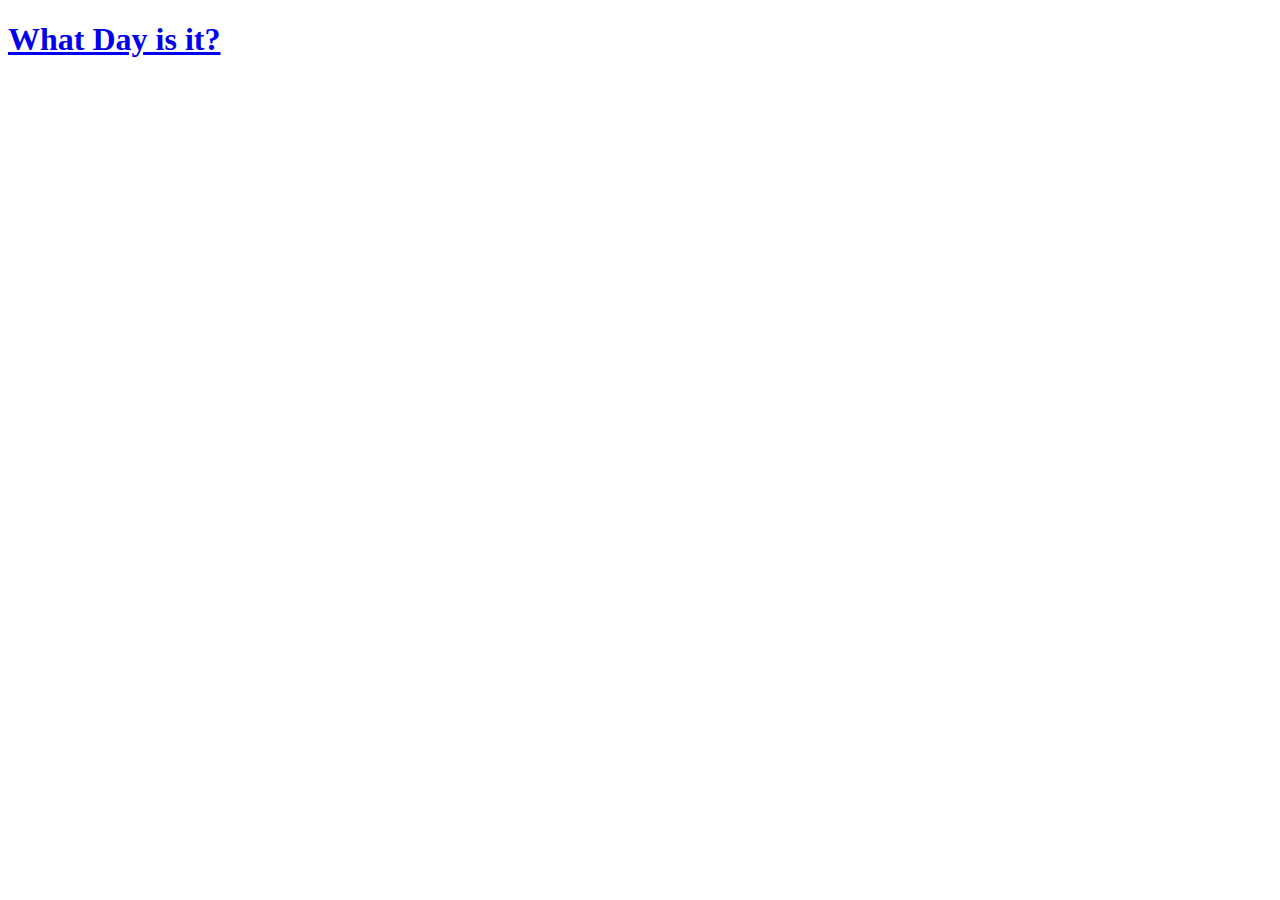
==== index.html @ 7ef88c2c "Add files via upload" ====
<!DOCTYPE html>
<html lang="en">
<head>
    <meta charset="UTF-8">
    <meta name="viewport" content="width=device-width, initial-scale=1.0">
    <title>Sup </title>
</head>
<body>

<h1>
    <a href="day.html"> What Day is it? </a>
   </h1> 

</body>
</html>
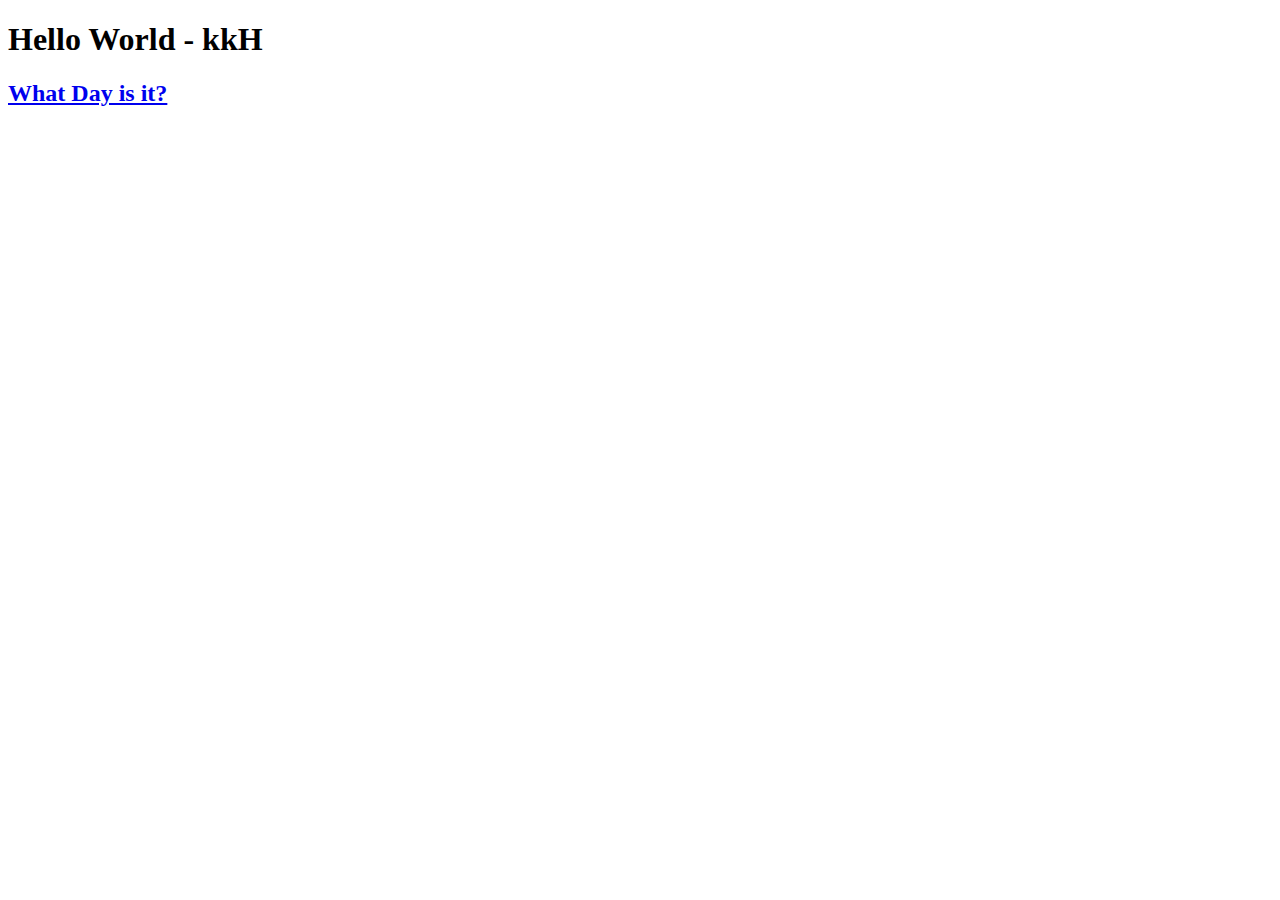
==== commit 65a3a59d: "Adding style" ====
--- a/index.html
+++ b/index.html
@@ -3,13 +3,16 @@
 <head>
     <meta charset="UTF-8">
     <meta name="viewport" content="width=device-width, initial-scale=1.0">
-    <title>Sup </title>
+    <link rel="stylesheet" href="styles.css">
+
+    
+    <title>Sup World </title>
 </head>
 <body>
-
-<h1>
+<h1>Hello World - kkH</h1> 
+<h2>
     <a href="day.html"> What Day is it? </a>
-   </h1> 
+   </h2> 
 
 </body>
 </html>
--- a/styles.css
+++ b/styles.css
@@ -0,0 +1,82 @@
+{\rtf1\ansi\ansicpg1252\cocoartf2638
+\cocoatextscaling0\cocoaplatform0{\fonttbl\f0\fswiss\fcharset0 Helvetica;}
+{\colortbl;\red255\green255\blue255;}
+{\*\expandedcolortbl;;}
+\margl1440\margr1440\vieww11520\viewh8400\viewkind0
+\pard\tx720\tx1440\tx2160\tx2880\tx3600\tx4320\tx5040\tx5760\tx6480\tx7200\tx7920\tx8640\pardirnatural\partightenfactor0
+
+\f0\fs24 \cf0 /* General Reset */\
+* \{\
+    margin: 0;\
+    padding: 0;\
+    box-sizing: border-box;\
+    font-family: Arial, sans-serif;\
+\}\
+\
+/* Body Styling */\
+body \{\
+    background-color: #f5f5f5;\
+    color: #333;\
+    line-height: 1.6;\
+\}\
+\
+/* Container */\
+.container \{\
+    width: 90%;\
+    max-width: 1200px;\
+    margin: 0 auto;\
+\}\
+\
+/* Header */\
+header \{\
+    background: #333;\
+    color: #fff;\
+    padding: 1rem 0;\
+    text-align: center;\
+\}\
+\
+/* Navigation */\
+nav ul \{\
+    list-style: none;\
+    display: flex;\
+    justify-content: center;\
+    gap: 20px;\
+    padding: 10px 0;\
+\}\
+\
+nav ul li \{\
+    display: inline;\
+\}\
+\
+nav ul li a \{\
+    color: #fff;\
+    text-decoration: none;\
+    font-size: 18px;\
+\}\
+\
+/* Main Content */\
+main \{\
+    padding: 20px;\
+    background: #fff;\
+    margin: 20px 0;\
+    border-radius: 8px;\
+    box-shadow: 0 0 10px rgba(0, 0, 0, 0.1);\
+\}\
+\
+/* Footer */\
+footer \{\
+    background: #333;\
+    color: #fff;\
+    text-align: center;\
+    padding: 10px 0;\
+    margin-top: 20px;\
+\}\
+\
+/* Responsive Design */\
+@media (max-width: 768px) \{\
+    nav ul \{\
+        flex-direction: column;\
+        align-items: center;\
+    \}\
+\}\
+}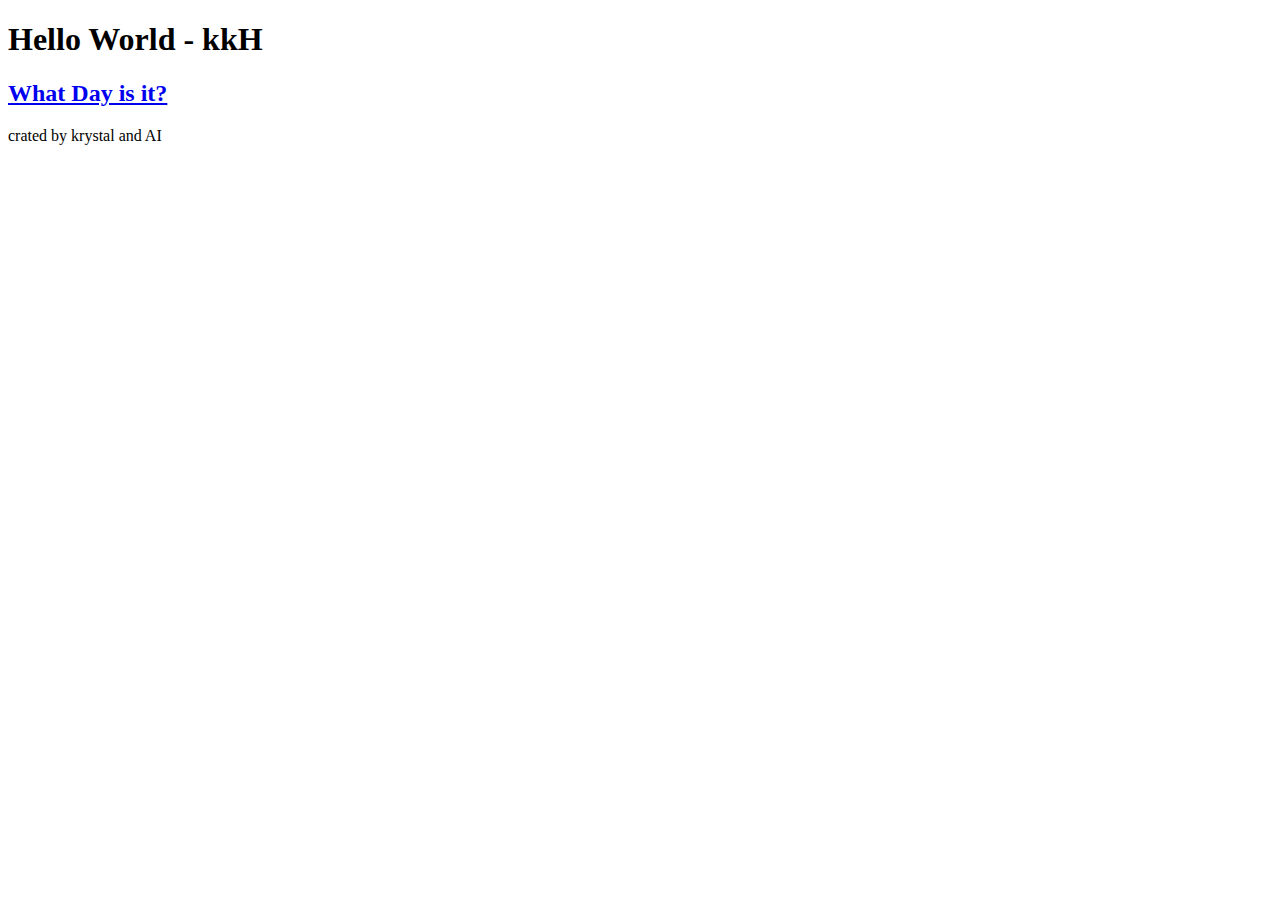
==== commit 1759f500: "add footer" ====
--- a/index.html
+++ b/index.html
@@ -15,5 +15,9 @@
    </h2> 
 
 </body>
+    <foot>
+<p>crated by krystal and AI</p>
+        
+    </foot>
 </html>
 
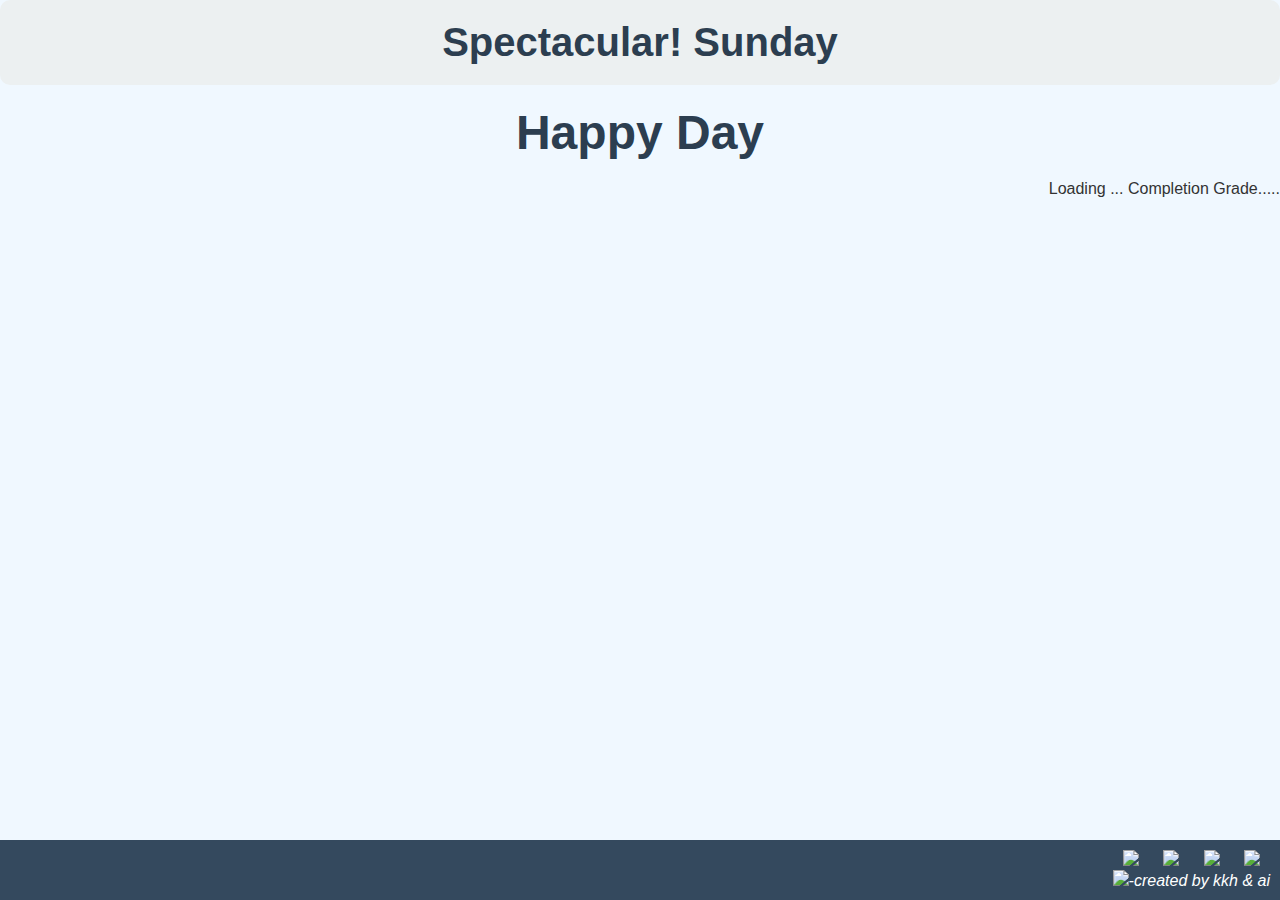
==== commit fd06bceb: "Update index.html" ====
--- a/index.html
+++ b/index.html
@@ -1,23 +1,71 @@
 <!DOCTYPE html>
 <html lang="en">
 <head>
-    <meta charset="UTF-8">
-    <meta name="viewport" content="width=device-width, initial-scale=1.0">
-    <link rel="stylesheet" href="styles.css">
+       <meta charset="utf-8">
+       <meta name="viewport" content="width=device-width, initial-scale=1">
+       <meta name="description" content="Evidence Krystal was here.">
 
     
-    <title>Sup World </title>
+    <link rel="stylesheet" href="styles.css">
+    <link rel="icon" type="image/png" href="favicon.png">
+
+
+    
+    <title>Sup World - kkH</title>
 </head>
 <body>
-<h1>Hello World - kkH</h1> 
-<h2>
-    <a href="day.html"> What Day is it? </a>
-   </h2> 
 
+    <p><h2>
+        <p id="output"></p>
+       
+        
+        <script>
+           // Object containing adjectives for each day
+           const adjectives = {
+                'Sunday': ['Serene', 'Spectacular', 'Sunny', 'Sensational', 'Soothing', 'Splendid', 'Spiritual', 'Sublime', 'Surreal', 'Stellar'],
+                'Monday': ['Magnificent', 'Mellow', 'Marvelous', 'Misty', 'Motivated', 'Majestic', 'Mindful', 'Magical', 'Meticulous', 'Mirthful'],
+                'Tuesday': ['Terrific', 'Tranquil', 'Tough', 'Tidy', 'Tenacious', 'Thriving', 'Trustworthy', 'Talented', 'Tactful', 'Timely'],
+                'Wednesday': ['Wonderful', 'Witty', 'Warm', 'Wistful', 'Wise', 'Whimsical', 'Wondrous', 'Welcoming', 'Watchful', 'Winning'],
+                'Thursday': ['Thrilling', 'Thankful', 'Tasty', 'Thoughtful', 'Tactful', 'Trusting', 'Transformative', 'Trendy', 'Triumphant', 'Tender'],
+                'Friday': ['Fantastic', 'Fabulous', 'Friendly', 'Fresh', 'Fearless', 'Festive', 'Flourishing', 'Fervent', 'Funky', 'Focused'],
+                'Saturday': ['Superb', 'Serendipitous', 'Stunning', 'Spontaneous', 'Strong', 'Soulful', 'Sincere', 'Sensuous', 'Satisfying', 'Sociable']
+            };
+    
+            // Function to get the current day and a random adjective
+            function displayDayAndAdjective() {
+                const today = new Date().toLocaleDateString('en-US', { weekday: 'long' });
+                const randomAdj = adjectives[today][Math.floor(Math.random() * adjectives[today].length)];
+                
+                document.getElementById('output').innerText = ` ${randomAdj}! ${today}`;
+            }
+    
+            // Run the function when the page loads
+            window.onload = displayDayAndAdjective;
+        </script>
+       </h2></p>
+
+    <p><h1>Happy Day</h1></p>  
+
+<p style="text-align: end;">Loading ... Completion Grade..... </p>
 </body>
-    <foot>
-<p>crated by krystal and AI</p>
+<footer >
+    <div style="align-items: center;">
+      <a href="https://www.instagram.com/krystalkonsciousness/">
+        <img src="thumb_kamera.jpg">
+      </a>
+      <a href="https://www.twitch.tv/krystalkaptures">
+       <img src="thumb_kamera.jpg">
+      </a>
+      <a href="https://www.youtube.com/@KrystalKaptured">
+        <img src="thumb_kamera.jpg">
+      </a>
+      <a href="https://krystalkaptured.blogspot.com/" >
+        <img src="thumb_cloud.jpg">
+      </a>
+    </div>
+    <p><img src="kkfish.gif" style="width: 25px; alt="kkh fish"><i>-created by kkh & ai</i></p>
         
-    </foot>
+</footer>
+
+
 </html>
-
--- a/styles.css
+++ b/styles.css
@@ -1,82 +1,81 @@
-{\rtf1\ansi\ansicpg1252\cocoartf2638
-\cocoatextscaling0\cocoaplatform0{\fonttbl\f0\fswiss\fcharset0 Helvetica;}
-{\colortbl;\red255\green255\blue255;}
-{\*\expandedcolortbl;;}
-\margl1440\margr1440\vieww11520\viewh8400\viewkind0
-\pard\tx720\tx1440\tx2160\tx2880\tx3600\tx4320\tx5040\tx5760\tx6480\tx7200\tx7920\tx8640\pardirnatural\partightenfactor0
+/* Reset some default styles */
+* {
+    margin: 0;
+    padding: 0;
+    box-sizing: border-box;
+}
 
-\f0\fs24 \cf0 /* General Reset */\
-* \{\
-    margin: 0;\
-    padding: 0;\
-    box-sizing: border-box;\
-    font-family: Arial, sans-serif;\
-\}\
-\
-/* Body Styling */\
-body \{\
-    background-color: #f5f5f5;\
-    color: #333;\
-    line-height: 1.6;\
-\}\
-\
-/* Container */\
-.container \{\
-    width: 90%;\
-    max-width: 1200px;\
-    margin: 0 auto;\
-\}\
-\
-/* Header */\
-header \{\
-    background: #333;\
-    color: #fff;\
-    padding: 1rem 0;\
-    text-align: center;\
-\}\
-\
-/* Navigation */\
-nav ul \{\
-    list-style: none;\
-    display: flex;\
-    justify-content: center;\
-    gap: 20px;\
-    padding: 10px 0;\
-\}\
-\
-nav ul li \{\
-    display: inline;\
-\}\
-\
-nav ul li a \{\
-    color: #fff;\
-    text-decoration: none;\
-    font-size: 18px;\
-\}\
-\
-/* Main Content */\
-main \{\
-    padding: 20px;\
-    background: #fff;\
-    margin: 20px 0;\
-    border-radius: 8px;\
-    box-shadow: 0 0 10px rgba(0, 0, 0, 0.1);\
-\}\
-\
-/* Footer */\
-footer \{\
-    background: #333;\
-    color: #fff;\
-    text-align: center;\
-    padding: 10px 0;\
-    margin-top: 20px;\
-\}\
-\
-/* Responsive Design */\
-@media (max-width: 768px) \{\
-    nav ul \{\
-        flex-direction: column;\
-        align-items: center;\
-    \}\
-\}\
+/* Body Styling */
+body {
+    font-family: 'Arial', sans-serif;
+    background-color: #f0f8ff; /* Light blue background */
+    color: #333; /* Dark text color */
+   
+}
+
+/* Main text output container */
+#output {
+    font-size: 2.5rem;
+    font-weight: bold;
+    color: #2c3e50;
+    text-align: center;
+    padding: 20px;
+    border-radius: 10px;
+    background-color: #ecf0f1; /* Light gray background */
+  
+}
+
+
+
+/* Additional style for different days */
+.Sunday { color: #f39c12; }
+.Monday { color: #e74c3c; }
+.Tuesday { color: #8e44ad; }
+.Wednesday { color: #2980b9; }
+.Thursday { color: #27ae60; }
+.Friday { color: #f1c40f; }
+.Saturday { color: #9b59b6; }
+
+
+/* Main title (h1) styling */
+h1 {
+    font-size: 3rem;
+    color: #2c3e50;
+    margin-bottom: 20px;
+    font-weight: bold;
+    text-align: center;
+}
+
+/* Secondary title (h2) styling */
+h2 {
+    font-size: 2rem;
+    color: #7f8c8d;
+    margin-bottom: 20px;
+    font-weight: 400;
+    text-align: center;
+}
+
+/* Footer styling */
+footer {
+    font-size: 1rem;
+    color: #7f8c8d;
+    margin-top: 20px;
+    padding: 10px;
+    background-color: #34495e;
+    color: white;
+    width: 100%;
+    text-align:end;
+    position: absolute;
+    bottom: 0;
+}
+
+/* Footer links (optional) */
+footer a {
+    color: #ecf0f1;
+    text-decoration: none;
+    padding: 5px 10px;
+}
+
+footer a:hover {
+    color: #f39c12;
 }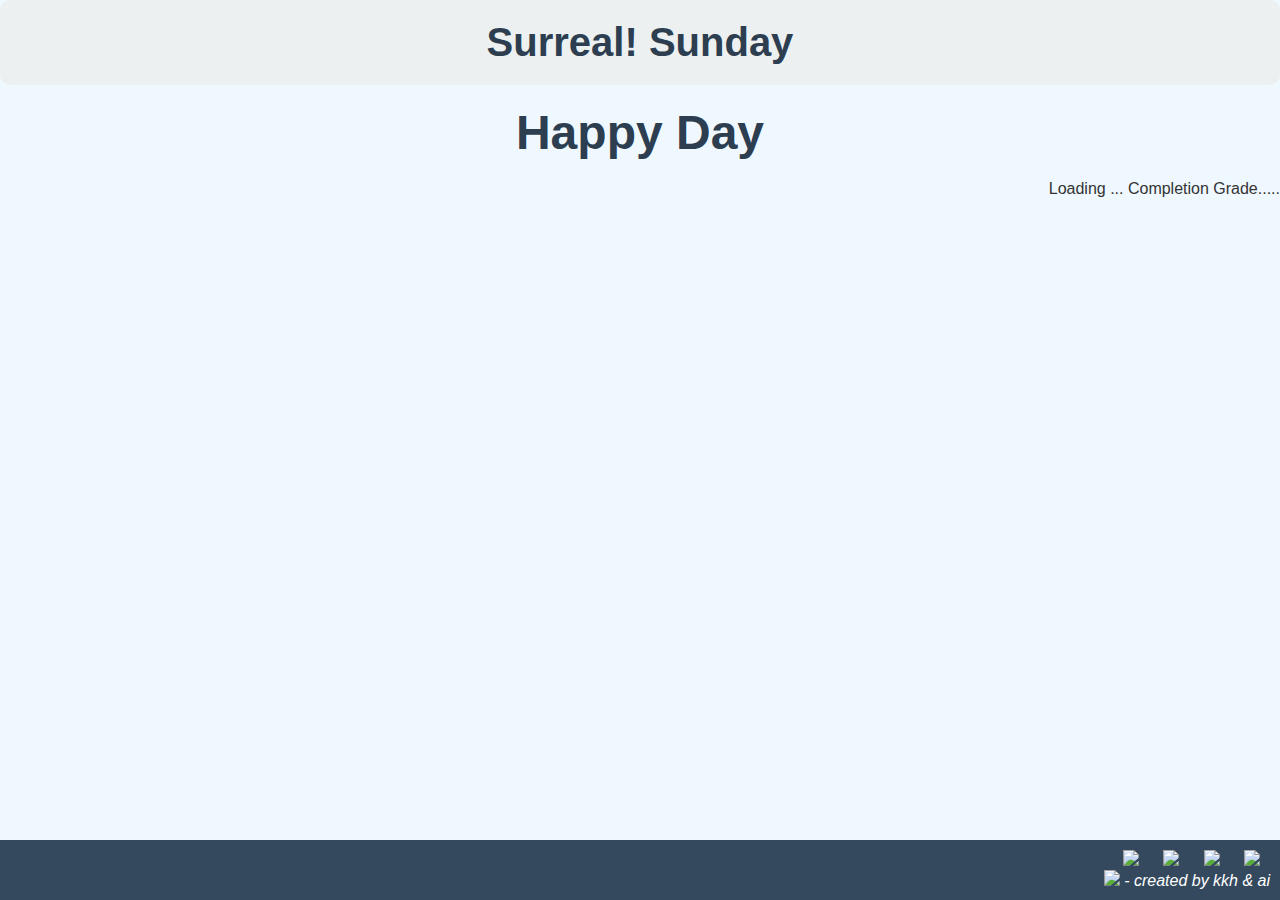
==== commit a8b2f71b: "Update index.html" ====
--- a/index.html
+++ b/index.html
@@ -51,19 +51,19 @@
 <footer >
     <div style="align-items: center;">
       <a href="https://www.instagram.com/krystalkonsciousness/">
-        <img src="thumb_kamera.jpg">
+        <img src="images/thumb_kamera.jpg" height="50px">
       </a>
       <a href="https://www.twitch.tv/krystalkaptures">
-       <img src="thumb_kamera.jpg">
+       <img src="images/thumb_kamera.jpg" height="50px">
       </a>
       <a href="https://www.youtube.com/@KrystalKaptured">
-        <img src="thumb_kamera.jpg">
+        <img src="images/thumb_kamera.jpg" height= "50px">
       </a>
       <a href="https://krystalkaptured.blogspot.com/" >
-        <img src="thumb_cloud.jpg">
+        <img src="images/thumb_cloud.jpg" height="50px">
       </a>
     </div>
-    <p><img src="kkfish.gif" style="width: 25px; alt="kkh fish"><i>-created by kkh & ai</i></p>
+    <p><img src="images/kkfish.gif" style="width: 25px; alt="kkh fish"><i> - created by kkh & ai</i></p>
         
 </footer>
 
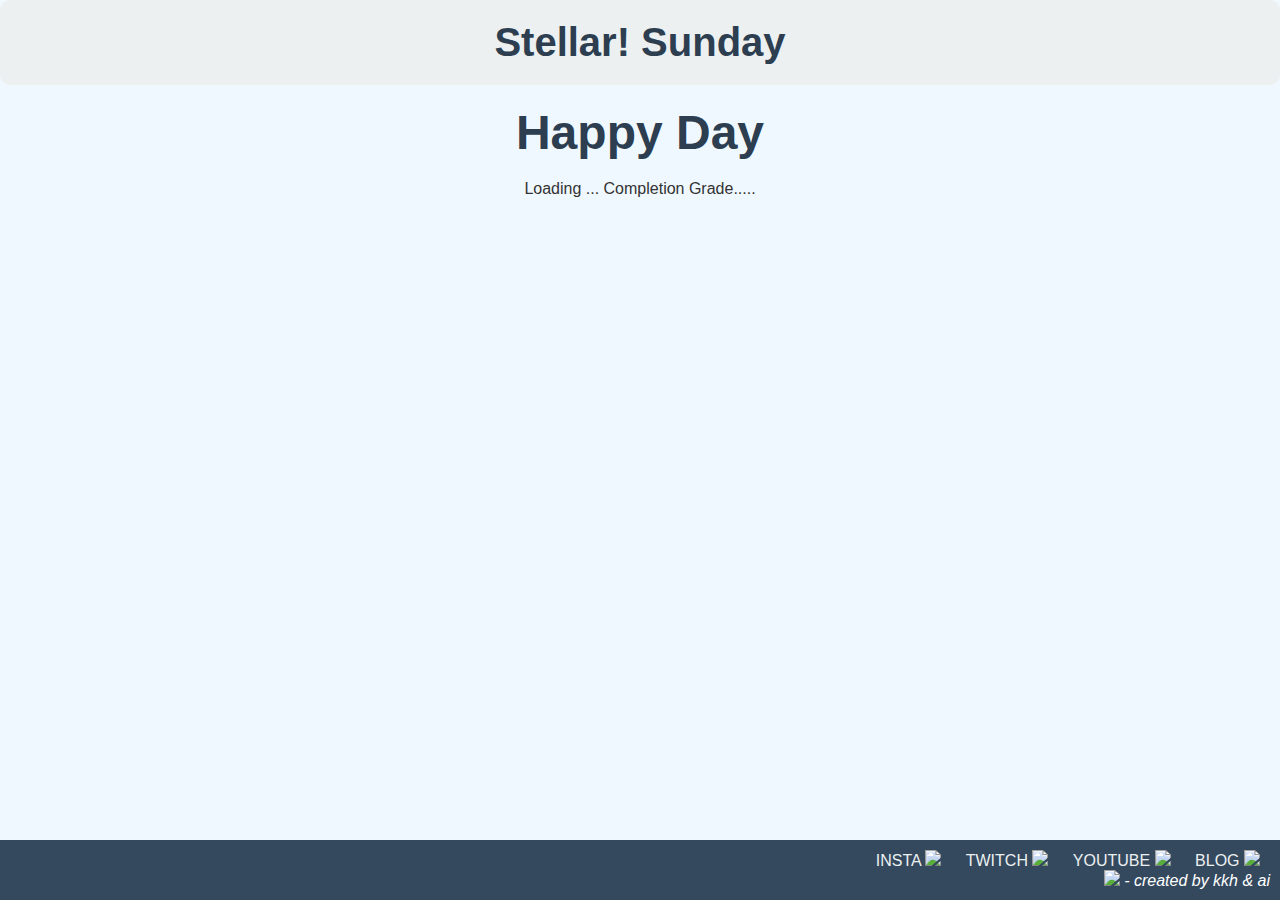
==== commit eb81b63a: "Update index.html" ====
--- a/index.html
+++ b/index.html
@@ -46,24 +46,24 @@
 
     <p><h1>Happy Day</h1></p>  
 
-<p style="text-align: end;">Loading ... Completion Grade..... </p>
+<p style="text-align: center;">Loading ... Completion Grade..... </p>
 </body>
 <footer >
-    <div style="align-items: center;">
-      <a href="https://www.instagram.com/krystalkonsciousness/">
-        <img src="images/thumb_kamera.jpg" height="50px">
+    <div style="align-items: center; text-size-adjust: 20px;">
+      <a href="https://www.instagram.com/krystalkonsciousness/">INSTA
+        <img src="thumb_kamera.jpg" height="20px">
       </a>
-      <a href="https://www.twitch.tv/krystalkaptures">
-       <img src="images/thumb_kamera.jpg" height="50px">
+      <a href="https://www.twitch.tv/krystalkaptures">TWITCH
+       <img src="thumb_kamera.jpg" height="20px">
       </a>
-      <a href="https://www.youtube.com/@KrystalKaptured">
-        <img src="images/thumb_kamera.jpg" height= "50px">
+      <a href="https://www.youtube.com/@KrystalKaptured">YOUTUBE
+        <img src="thumb_kamera.jpg" height= "20px">
       </a>
-      <a href="https://krystalkaptured.blogspot.com/" >
-        <img src="images/thumb_cloud.jpg" height="50px">
+      <a href="https://krystalkaptured.blogspot.com/" > BLOG
+        <img src="thumb_cloud.jpg" height="20px">
       </a>
     </div>
-    <p><img src="images/kkfish.gif" style="width: 25px; alt="kkh fish"><i> - created by kkh & ai</i></p>
+    <p><img src="kkfish.gif" style="width: 25px; alt="kkh fish"><i> - created by kkh & ai</i></p>
         
 </footer>
 
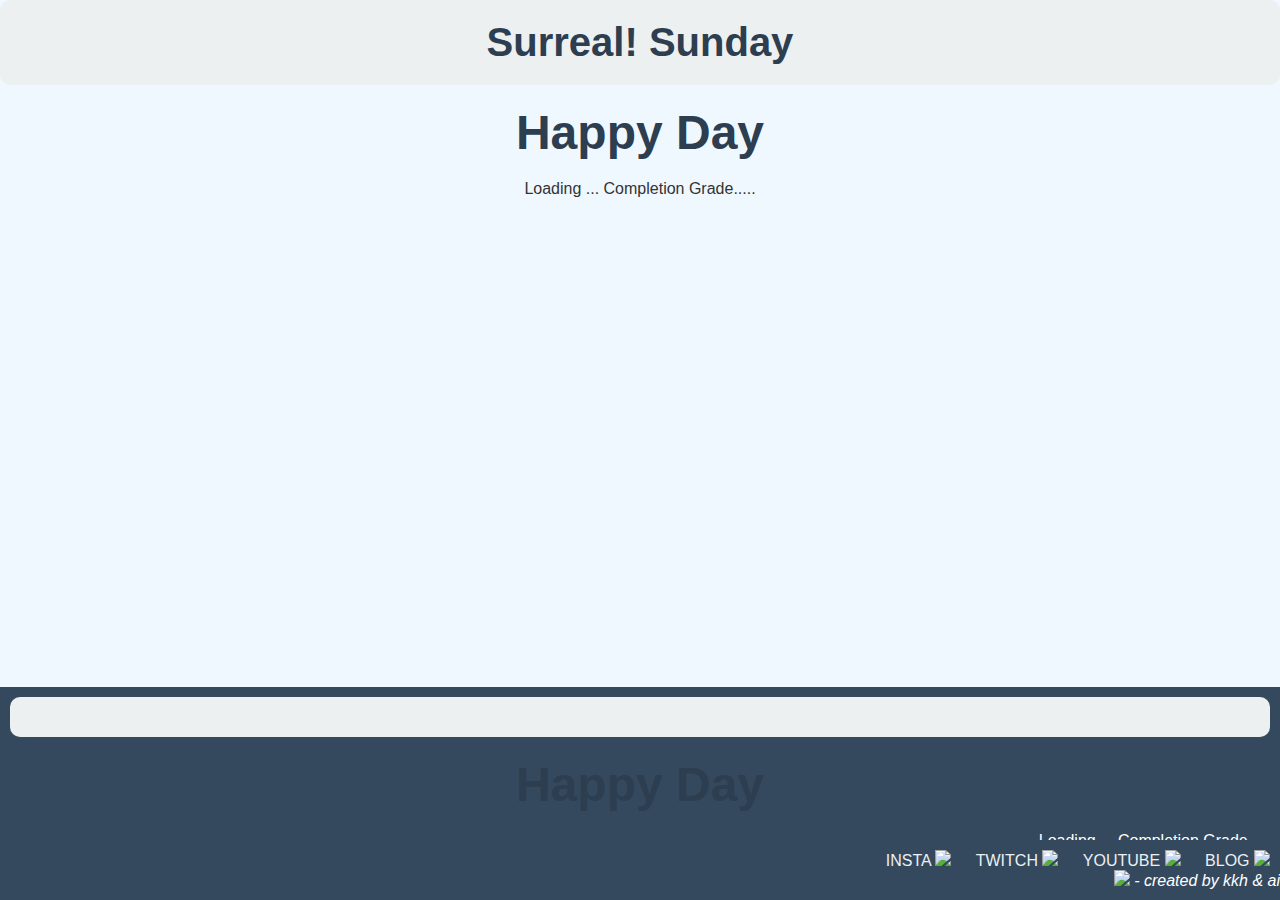
==== commit f789e815: "Update index.html" ====
--- a/index.html
+++ b/index.html
@@ -49,6 +49,57 @@
 <p style="text-align: center;">Loading ... Completion Grade..... </p>
 </body>
 <footer >
+    <!DOCTYPE html>
+<html lang="en">
+<head>
+       <meta charset="utf-8">
+       <meta name="viewport" content="width=device-width, initial-scale=1">
+       <meta name="description" content="Evidence Krystal was here.">
+
+    
+    <link rel="stylesheet" href="styles.css">
+    <link rel="icon" type="image/png" href="favicon.png">
+
+
+    
+    <title>Sup World - kkH</title>
+</head>
+<body>
+
+    <p><h2>
+        <p id="output"></p>
+       
+        
+        <script>
+           // Object containing adjectives for each day
+           const adjectives = {
+                'Sunday': ['Serene', 'Spectacular', 'Sunny', 'Sensational', 'Soothing', 'Splendid', 'Spiritual', 'Sublime', 'Surreal', 'Stellar'],
+                'Monday': ['Magnificent', 'Mellow', 'Marvelous', 'Misty', 'Motivated', 'Majestic', 'Mindful', 'Magical', 'Meticulous', 'Mirthful'],
+                'Tuesday': ['Terrific', 'Tranquil', 'Tough', 'Tidy', 'Tenacious', 'Thriving', 'Trustworthy', 'Talented', 'Tactful', 'Timely'],
+                'Wednesday': ['Wonderful', 'Witty', 'Warm', 'Wistful', 'Wise', 'Whimsical', 'Wondrous', 'Welcoming', 'Watchful', 'Winning'],
+                'Thursday': ['Thrilling', 'Thankful', 'Tasty', 'Thoughtful', 'Tactful', 'Trusting', 'Transformative', 'Trendy', 'Triumphant', 'Tender'],
+                'Friday': ['Fantastic', 'Fabulous', 'Friendly', 'Fresh', 'Fearless', 'Festive', 'Flourishing', 'Fervent', 'Funky', 'Focused'],
+                'Saturday': ['Superb', 'Serendipitous', 'Stunning', 'Spontaneous', 'Strong', 'Soulful', 'Sincere', 'Sensuous', 'Satisfying', 'Sociable']
+            };
+    
+            // Function to get the current day and a random adjective
+            function displayDayAndAdjective() {
+                const today = new Date().toLocaleDateString('en-US', { weekday: 'long' });
+                const randomAdj = adjectives[today][Math.floor(Math.random() * adjectives[today].length)];
+                
+                document.getElementById('output').innerText = ` ${randomAdj}! ${today}`;
+            }
+    
+            // Run the function when the page loads
+            window.onload = displayDayAndAdjective;
+        </script>
+       </h2></p>
+
+    <p><h1>Happy Day</h1></p>  
+
+<p style="text-align: end;">Loading ... Completion Grade..... </p>
+</body>
+<footer >
     <div style="align-items: center; text-size-adjust: 20px;">
       <a href="https://www.instagram.com/krystalkonsciousness/">INSTA
         <img src="thumb_kamera.jpg" height="20px">
@@ -69,3 +120,22 @@
 
 
 </html>
+      <a href="https://www.instagram.com/krystalkonsciousness/">INSTA
+        <img src="thumb_kamera.jpg" height="15px">
+      </a>
+      <a href="https://www.twitch.tv/krystalkaptures">TWITCH
+       <img src="thumb_kamera.jpg" height="15px">
+      </a>
+      <a href="https://www.youtube.com/@KrystalKaptured">YOUTUBE
+        <img src="thumb_kamera.jpg" height= "15px">
+      </a>
+      <a href="https://krystalkaptured.blogspot.com/" > BLOG
+        <img src="thumb_cloud.jpg" height="15px">
+      </a>
+    </div>
+    <p><img src="kkfish.gif" style="width: 25px; alt="kkh fish"><i> - created by kkh & ai</i></p>
+        
+</footer>
+
+
+</html>
